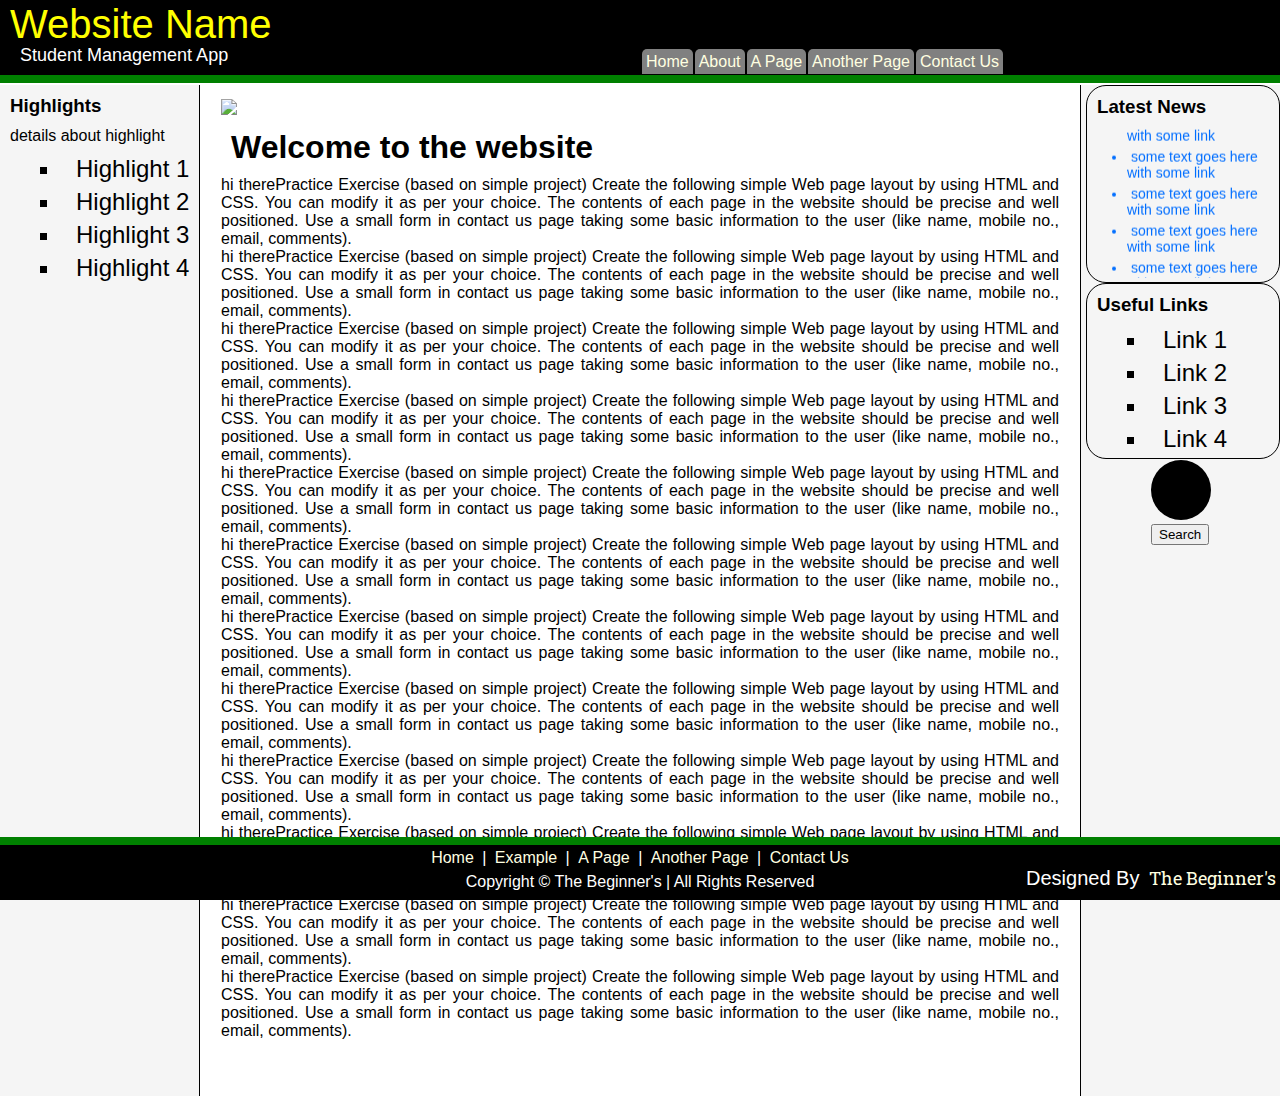
==== Front-end/index.html @ 72255aaa "updated the ui with contact us page" ====
<!DOCTYPE html>
<html>
<head>
	<title>My Webpage</title>
	<link rel="stylesheet" type="text/css" href="index_design.css">
	<script src="https://kit.fontawesome.com/447a458d80.js" crossorigin="anonymous"></script>
	<meta name="viewport" content="width=device-width, initial-scale=1.0">
</head>
<body>
<header>
<div class="head">
<div class="wn">Website Name</div>
<div class="wnt">Student Management App</div>
<div class="headlinks"><a href="">Home</a></div>
<div class="headlinks"><a href="about_us.html">About</a></div>
<div class="headlinks"><a href="">A Page</a></div>
<div class="headlinks"><a href="">Another Page</a></div>
<div class="headlinks"><a href="contact_us.html">Contact Us</a></div>
</div>
</header>
<main>
	<div class="content">
	<div class="leftside">
		<h3 class="head3">Highlights</h3>
		<p class="para">details about highlight</p>
		<ul class="leaflist">
			<li class="listcontent"><a href="">Highlight 1</a></li>
			<li class="listcontent"><a href="">Highlight 2</a></li>
			<li class="listcontent"><a href="">Highlight 3</a></li>
			<li class="listcontent"><a href="">Highlight 4</a></li>
		</ul>
	</div>
<div class="maincontent">
	<img src="https://i.pinimg.com/originals/6a/50/96/6a509665276f544be60047ebd53561e6.jpg" class="firstimg">
	<h1 class="head1">Welcome to the website</h1>
hi therePractice Exercise (based on simple project)
Create the following simple Web page layout by using HTML and CSS. You can modify it as
per your choice. The contents of each page in the website should be precise and well
positioned. Use a small form in contact us page taking some basic information to the user
(like name, mobile no., email, comments). <br>
hi therePractice Exercise (based on simple project)
Create the following simple Web page layout by using HTML and CSS. You can modify it as
per your choice. The contents of each page in the website should be precise and well
positioned. Use a small form in contact us page taking some basic information to the user
(like name, mobile no., email, comments). <br>
hi therePractice Exercise (based on simple project)
Create the following simple Web page layout by using HTML and CSS. You can modify it as
per your choice. The contents of each page in the website should be precise and well
positioned. Use a small form in contact us page taking some basic information to the user
(like name, mobile no., email, comments). <br>
hi therePractice Exercise (based on simple project)
Create the following simple Web page layout by using HTML and CSS. You can modify it as
per your choice. The contents of each page in the website should be precise and well
positioned. Use a small form in contact us page taking some basic information to the user
(like name, mobile no., email, comments). <br>
hi therePractice Exercise (based on simple project)
Create the following simple Web page layout by using HTML and CSS. You can modify it as
per your choice. The contents of each page in the website should be precise and well
positioned. Use a small form in contact us page taking some basic information to the user
(like name, mobile no., email, comments). <br>
hi therePractice Exercise (based on simple project)
Create the following simple Web page layout by using HTML and CSS. You can modify it as
per your choice. The contents of each page in the website should be precise and well
positioned. Use a small form in contact us page taking some basic information to the user
(like name, mobile no., email, comments). <br>
hi therePractice Exercise (based on simple project)
Create the following simple Web page layout by using HTML and CSS. You can modify it as
per your choice. The contents of each page in the website should be precise and well
positioned. Use a small form in contact us page taking some basic information to the user
(like name, mobile no., email, comments). <br>
hi therePractice Exercise (based on simple project)
Create the following simple Web page layout by using HTML and CSS. You can modify it as
per your choice. The contents of each page in the website should be precise and well
positioned. Use a small form in contact us page taking some basic information to the user
(like name, mobile no., email, comments). <br>
hi therePractice Exercise (based on simple project)
Create the following simple Web page layout by using HTML and CSS. You can modify it as
per your choice. The contents of each page in the website should be precise and well
positioned. Use a small form in contact us page taking some basic information to the user
(like name, mobile no., email, comments). <br>
hi therePractice Exercise (based on simple project)
Create the following simple Web page layout by using HTML and CSS. You can modify it as
per your choice. The contents of each page in the website should be precise and well
positioned. Use a small form in contact us page taking some basic information to the user
(like name, mobile no., email, comments). <br>
hi therePractice Exercise (based on simple project)
Create the following simple Web page layout by using HTML and CSS. You can modify it as
per your choice. The contents of each page in the website should be precise and well
positioned. Use a small form in contact us page taking some basic information to the user
(like name, mobile no., email, comments). <br>
hi therePractice Exercise (based on simple project)
Create the following simple Web page layout by using HTML and CSS. You can modify it as
per your choice. The contents of each page in the website should be precise and well
positioned. Use a small form in contact us page taking some basic information to the user
(like name, mobile no., email, comments). <br>
</div>
<div class="rightside">
	<div class="newscontainer">
		<h3 class="head3">Latest News</h3>
		<marquee class="marq" direction= "up" BEHAVIOR=alternate SCROLLDELAY=250 onmouseover="this.stop()" onmouseout="this.start()">
		<ul class="newslist">
		<li class="newscontent"><a href="">some text goes here with some link</a></li>
		<li class="newscontent"><a href="">some text goes here with some link</a></li>
		<li class="newscontent"><a href="">some text goes here with some link</a></li>
		<li class="newscontent"><a href="">some text goes here with some link</a></li>
		<li class="newscontent"><a href="">some text goes here with some link</a></li>
		<li class="newscontent"><a href="">some text goes here with some link</a></li>
		</ul></marquee>
	</div>
	<div class="newscontainer">
		<h3 class="head3">Useful Links</h3>
		<ul class="leaflist">
			<li class="listcontent"><a href="">Link 1</a></li>
			<li class="listcontent"><a href="">Link 2</a></li>
			<li class="listcontent"><a href="">Link 3</a></li>
			<li class="listcontent"><a href="">Link 4</a></li>
		</ul>
	</div>
	<form action="https://www.google.com/search" method="GET">
	<div class="search-box">
		
		<input type="text" name="q" class="search-txt" placeholder="Type to Search..."/>
		<!-- <a class="search-bt" href="#"> -->
		<!-- <i class="fas fa-search">
			
		</i> -->
		<!-- </a> -->
	</div>
		<div class="submit-search">
		<input type="submit" value="Search">
	</div>
	   </form>
</div>
</div>
</main>
<div class="foot">
<footer>
	<div class="footcontent">
<a href="">Home</a>	|
<a href="">Example</a> |	
<a href="">A Page</a> |
<a href="">Another Page</a> | 	
<a href="contact_us.html">Contact Us</a>	</div>
<div class="copyright">Copyright &copy The Beginner's | All Rights Reserved</div>
<div class="author">Designed By <a href="https://github.com/TheBeginner-s/UniHack_Project">The Beginner's</a> </div>
</footer>
</div>
</body>
</html>
---- Front-end/index_design.css ----
@import url('https://fonts.googleapis.com/css2?family=Ranchers&display=swap');
@import url('https://fonts.googleapis.com/css2?family=Roboto+Slab:wght@700&display=swap');
.head,.foot{
   background-color: black;
   color: white; 
   width: 100%;
   text-align: center;
}
.head{
    position: fixed;
    border-bottom: 8px solid green;
    height: 75px;
    top: 0px;
    z-index: 1;
}
.foot{
    position: fixed;
    bottom: 0px;
    border-top: 8px solid green;
    height: 55px;
    z-index: 1;
}
.wn{
    position: relative;
    top: 2px;
    color: yellow;
    left: 10px;
    text-align: left;
    font-size: 40px;
}
.wnt{
    position: relative;
    text-align: left;
    left: 20px;
    font-size: 18px;
}
.headlinks{
    float: left;
    margin-left: 2px; 
    bottom: 13px;
    left: 50%;
    position: relative;

}
.headlinks a:link{
    text-decoration: none;
    background-color: gray;
    
    border-radius: 5px 5px 0 0;
}
a:hover,a:focus{
    background-color: lightgreen;
    
}
a:active{
    background-color: maroon;
}
a:link,a:visited{
    color: lightyellow;
    text-decoration: none;
    width: 100%;
    padding: 4px;

}
.content{
    position:relative;
    min-height: 100%;
    width:100%; /* Sizing - any length */
    padding:83px 0 55px 0; /* Header height and footer height */
    margin:0 auto 0 auto; /* Center content */
}

.leftside,.rightside{
    background-color: whitesmoke;
    height:100%;
    width: 200px;
    top:0;
    margin-top:85px;
    margin-bottom: 62px;
    position: absolute;
    -moz-box-sizing:border-box;
    -webkit-box-sizing:border-box;
    -o-box-sizing:border-box;
    -ms-box-sizing:border-box;
    box-sizing:border-box;
    overflow-y: auto;
}
.leftside{
    left: 0px;
    border-right: 1px solid black;
}
.para,.head3{
    margin: 10px;
}
.leaflist{
    list-style: square url("leaf.svg") inside;
}
.listcontent{
    color: black;
    font-size: x-large;
    margin-bottom: 5px;

}
.listcontent a{
color: black;
}
.listcontent a:hover,.listcontent a:focus{
    background-color: blanchedalmond;
}
.listcontent a:active{
    background-color: crimson;
}
.rightside{
    border-left: 1px solid black;
   right: 0px;
   padding-left: 5px;
 overflow-x: hidden;
}
.newscontainer{
    border-radius: 20px;
    border: 1px solid black;
    
}
.marq{
    color: rgb(0, 110, 255);
    font-size: 14px;
    max-height: 150px;
}
.marq:hover{
    animation: none;
}
.newscontent{
    margin-bottom: 5px;
    

}
.newscontent a:hover,.newscontent a:focus{
    background-color: transparent;
    
    
}
.newscontent a{
    color: rgb(0, 110, 255);
}
.search-box {
    position: absolute;
    top: 405px;
    left: 50%;
    transform: translate(-50%, -50%);
    background: black;
    height: 40px;
    width: 40px;
    border-radius: 40px;
    padding: 10px;
   }
   .search-box:hover{
       width: fit-content;
   }
   .search-box:hover > .search-txt {
    width: 150px;
    padding: 0 6px;
   }
   
   .search-box:hover > .search-btn {
    background: rgb(33, 13, 148);
    /* color: black; */
    position: relative;
    right: 0;
   }
   
   .search-btn {
    /* color: #e84118; */
    float: right;
    width: 40px;
    height: 40px;
    border-radius: 50%;
    background: #2f3640;
    display: flex;
    justify-content: center;
    align-items: center;
    transition: 0.4s;
    /* color: white; */
    cursor: pointer;
   }
   
   .search-btn > i {
    font-size: 30px;
    position: relative;
    left: 3px;
    bottom: 4px;
    color: whitesmoke;
    border-radius: 50%;

   }
   
   .search-txt {
    border: none;
    background: none;
    outline: none;
    float: left;
    padding: 0;
    color: white;
    font-size: 16px;
    transition: 0.4s;
    line-height: 40px;
    width: 0px;
    font-weight: bold;
   }
   .submit-search{
       position: relative;
       top: 65px;
       left: 65px;
   }
.maincontent{
    margin: 0px 205px -100px;
    height:100%;
    /* background:green; */
    min-width: 300px;
    -moz-box-sizing:border-box;
    -webkit-box-sizing:border-box;
    -o-box-sizing:border-box;
    -ms-box-sizing:border-box;
    box-sizing:border-box;
    position: relative;
    font-family: 'Roboto', sans-serif;
    padding: 16px;
    text-align: justify;
   
}
.firstimg{
    max-width: 100%;
    max-height: fit-content;
}
.head1{
    font-size: 32px;
    margin: 10px;
}
.footcontent{
    position: relative;
    top: 4px;
}
.copyright{
    position: relative;
    bottom: -10px;
}
.author{
    text-align: right;
    position: relative;
    bottom: 15px;
    font-size: 20px;
}
.author a{
    font-family: 'Roboto Slab', serif;
    font-size: 18px;
}
*{
    margin: 0%;
    font-family: Arial, Helvetica, sans-serif;
    
}
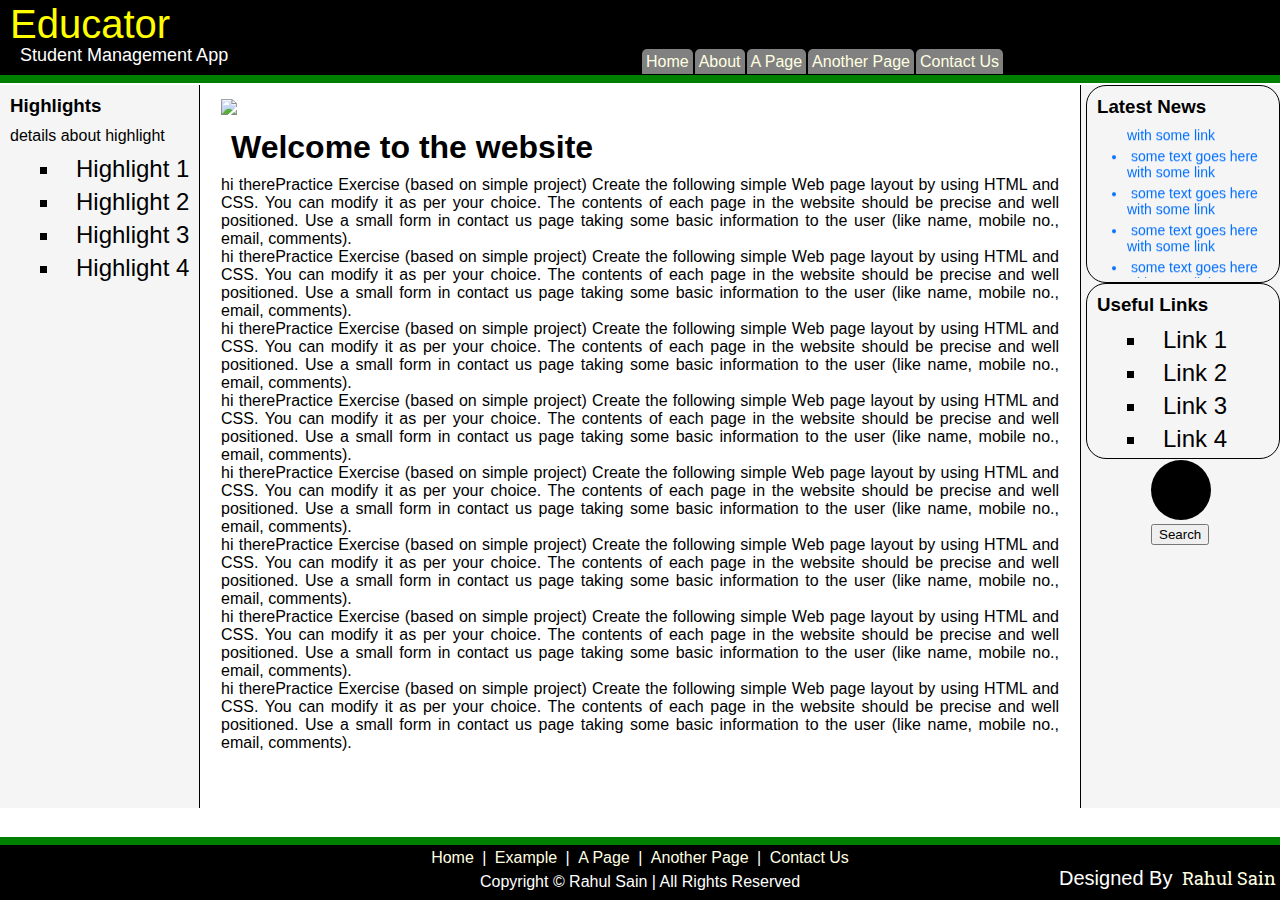
==== commit 26dbf445: "Merge pull request #8 from rahulsain3000/main" ====
--- a/Front-end/index.html
+++ b/Front-end/index.html
@@ -9,7 +9,7 @@
 <body>
 <header>
 <div class="head">
-<div class="wn">Website Name</div>
+<div class="wn">Educator</div>
 <div class="wnt">Student Management App</div>
 <div class="headlinks"><a href="">Home</a></div>
 <div class="headlinks"><a href="about_us.html">About</a></div>
@@ -33,26 +33,6 @@
 <div class="maincontent">
 	<img src="https://i.pinimg.com/originals/6a/50/96/6a509665276f544be60047ebd53561e6.jpg" class="firstimg">
 	<h1 class="head1">Welcome to the website</h1>
-hi therePractice Exercise (based on simple project)
-Create the following simple Web page layout by using HTML and CSS. You can modify it as
-per your choice. The contents of each page in the website should be precise and well
-positioned. Use a small form in contact us page taking some basic information to the user
-(like name, mobile no., email, comments). <br>
-hi therePractice Exercise (based on simple project)
-Create the following simple Web page layout by using HTML and CSS. You can modify it as
-per your choice. The contents of each page in the website should be precise and well
-positioned. Use a small form in contact us page taking some basic information to the user
-(like name, mobile no., email, comments). <br>
-hi therePractice Exercise (based on simple project)
-Create the following simple Web page layout by using HTML and CSS. You can modify it as
-per your choice. The contents of each page in the website should be precise and well
-positioned. Use a small form in contact us page taking some basic information to the user
-(like name, mobile no., email, comments). <br>
-hi therePractice Exercise (based on simple project)
-Create the following simple Web page layout by using HTML and CSS. You can modify it as
-per your choice. The contents of each page in the website should be precise and well
-positioned. Use a small form in contact us page taking some basic information to the user
-(like name, mobile no., email, comments). <br>
 hi therePractice Exercise (based on simple project)
 Create the following simple Web page layout by using HTML and CSS. You can modify it as
 per your choice. The contents of each page in the website should be precise and well
@@ -133,17 +113,18 @@
 </div>
 </div>
 </main>
-<div class="foot">
+
 <footer>
+	<div class="foot">
 	<div class="footcontent">
 <a href="">Home</a>	|
 <a href="">Example</a> |	
 <a href="">A Page</a> |
 <a href="">Another Page</a> | 	
 <a href="contact_us.html">Contact Us</a>	</div>
-<div class="copyright">Copyright &copy The Beginner's | All Rights Reserved</div>
-<div class="author">Designed By <a href="https://github.com/TheBeginner-s/UniHack_Project">The Beginner's</a> </div>
+<div class="copyright">Copyright &copy Rahul Sain | All Rights Reserved</div>
+<div class="author">Designed By <a href="https://github.com/rahulsain3000/UniHack_Project">Rahul Sain</a> </div>
+	</div>
 </footer>
-</div>
 </body>
 </html>